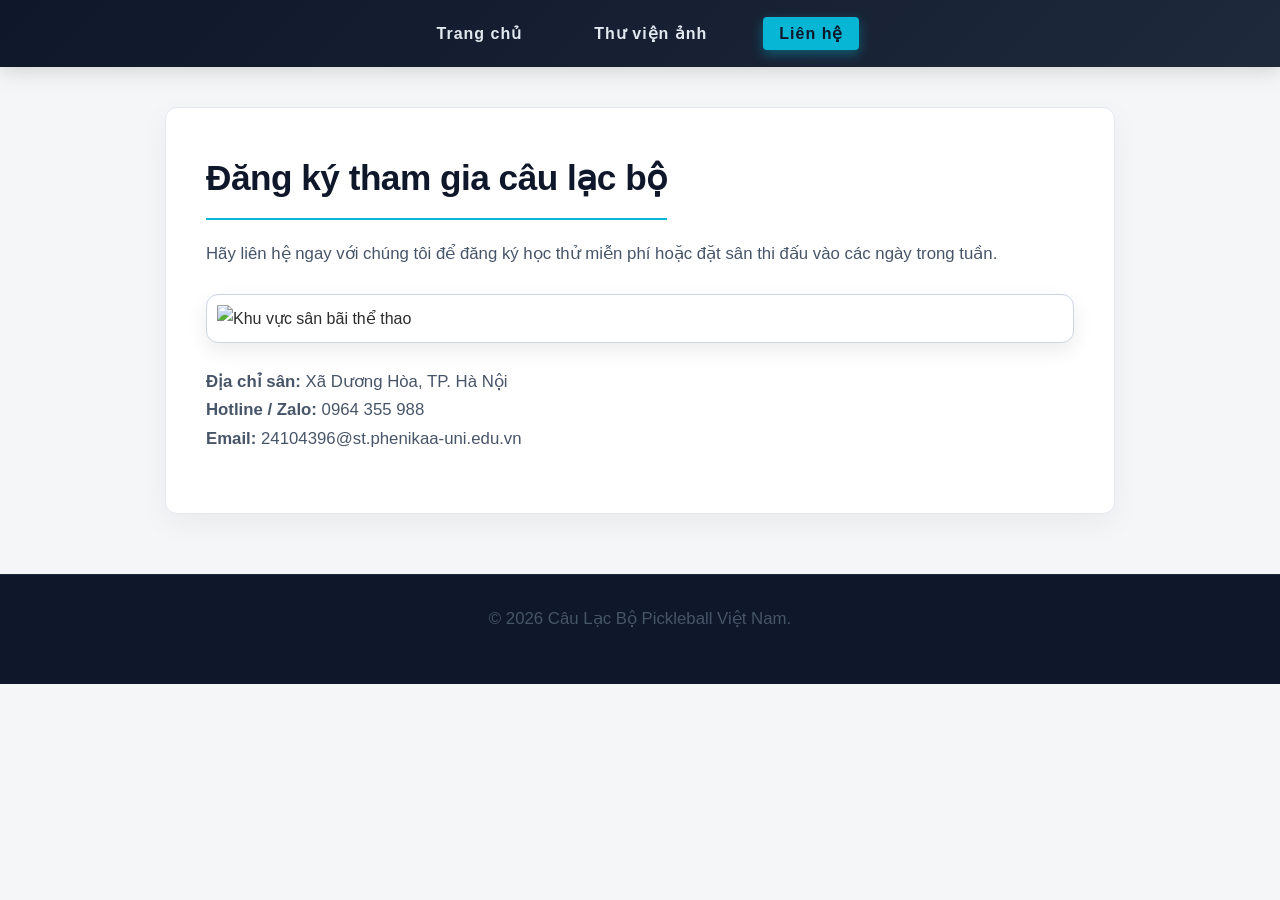
==== web-project/contact.html @ 034290b9 "Add files via upload" ====
<!DOCTYPE html>
<html lang="vi">
<head>
  <meta charset="UTF-8">
  <meta name="viewport" content="width=device-width, initial-scale=1.0">
  <title>Liên Hệ - Pickleball Club</title>
  <link rel="stylesheet" href="style.css">
</head>
<body>

  <a href="#main-content" class="skip-link">Chuyển đến nội dung chính</a>

  <header>
    <nav>
      <ul>
        <li><a href="index.html">Trang chủ</a></li>
        <li><a href="gallery.html">Thư viện ảnh</a></li>
        <li><a href="contact.html" class="active">Liên hệ</a></li>
      </ul>
    </nav>
  </header>

  <main id="main-content">
    <h1>Đăng ký tham gia câu lạc bộ</h1>
    <p>Hãy liên hệ ngay với chúng tôi để đăng ký học thử miễn phí hoặc đặt sân thi đấu vào các ngày trong tuần.</p>
    
    <!-- Trỏ chính xác đến ảnh anh6.webp trong thư mục D:\hinhanh1 -->
    <img src="D:/hinhanh1/anh6.webp" alt="Khu vực sân bãi thể thao">
    
    <p><strong>Địa chỉ sân:</strong> Xã Dương Hòa, TP. Hà Nội<br>
       <strong>Hotline / Zalo:</strong> 0964 355 988<br>
       <strong>Email:</strong> 24104396@st.phenikaa-uni.edu.vn</p>
  </main>

  <footer>
    <p>&copy; 2026 Câu Lạc Bộ Pickleball Việt Nam.</p>
  </footer>

</body>
</html>
---- web-project/style.css ----
/* Thiết lập chung & Hiệu ứng mượt mà */
* {
  box-sizing: border-box;
  margin: 0;
  padding: 0;
}

body {
  font-family: 'Segoe UI', Tahoma, Geneva, Verdana, sans-serif;
  line-height: 1.7;
  color: #2c2c2c;
  background-color: #f4f6f8;
}

/* Yêu cầu 3: Liên kết "Chuyển đến nội dung chính" */
.skip-link {
  position: absolute;
  top: -50px;
  left: 0;
  background: #0f172a;
  color: #06b6d4; /* Xanh ngọc pickleball */
  padding: 10px 20px;
  z-index: 100;
  text-decoration: none;
  font-weight: bold;
  transition: top 0.3s ease;
}

.skip-link:focus {
  top: 0;
}

/* Yêu cầu 4 & 7: Thanh điều hướng dùng Flexbox */
header {
  background: linear-gradient(135deg, #0f172a, #1e293b);
  box-shadow: 0 4px 20px rgba(0, 0, 0, 0.15);
  position: sticky;
  top: 0;
  z-index: 10;
}

nav ul {
  list-style: none;
  display: flex; /* Flexbox */
  justify-content: center;
  gap: 40px;
  padding: 20px 0;
}

nav a {
  color: #e2e8f0;
  text-decoration: none;
  font-weight: 600;
  letter-spacing: 1px;
  padding: 8px 16px;
  border-radius: 4px;
  transition: all 0.3s ease; /* Yêu cầu 8 */
}

/* Yêu cầu 8: Hiệu ứng hover cho menu */
nav a:hover, nav a.active {
  background-color: #06b6d4; /* Xanh ngọc thể thao */
  color: #0f172a;
  box-shadow: 0 4px 12px rgba(6, 182, 212, 0.4);
}

/* Khung nội dung chính dạng Card cao cấp */
main {
  max-width: 950px;
  margin: 40px auto;
  padding: 40px;
  background: #ffffff;
  box-shadow: 0 10px 30px rgba(0, 0, 0, 0.05);
  border-radius: 12px;
  border: 1px solid #e2e8f0;
}

h1, h2 {
  color: #0f172a;
  font-weight: 700;
  letter-spacing: -0.5px;
  margin-bottom: 20px;
}

h1 {
  font-size: 2.2rem;
  border-bottom: 2px solid #06b6d4;
  padding-bottom: 10px;
  display: inline-block;
}

p {
  color: #475569;
  margin-bottom: 20px;
  font-size: 1.05rem;
}

/* Yêu cầu 5: Tạo kiểu hình ảnh bằng Box Model */
img {
  padding: 10px;
  border: 1px solid #cbd5e1;
  border-radius: 12px;
  background-color: #fff;
  max-width: 100%;
  height: auto;
  display: block;
  margin: 25px auto;
  box-shadow: 0 8px 20px rgba(0,0,0,0.08);
  transition: transform 0.3s ease;
}

img:hover {
  transform: scale(1.01);
}

/* Yêu cầu 6: Áp dụng Grid cho phần tử cha (Ít nhất 2 cột) */
.grid-container {
  display: grid;
  grid-template-columns: repeat(2, 1fr);
  gap: 25px;
  margin-top: 25px;
}

.grid-item {
  background: #f8fafc;
  padding: 25px;
  border-radius: 8px;
  border-left: 4px solid #06b6d4;
  box-shadow: 0 4px 10px rgba(0,0,0,0.03);
  transition: transform 0.3s ease;
}

.grid-item:hover {
  transform: translateY(-5px);
}

/* Yêu cầu 9: Bộ chọn nth-child tuỳ biến Gallery ảnh */
.gallery-grid {
  display: grid;
  grid-template-columns: repeat(3, 1fr);
  gap: 20px;
}

.gallery-grid img:nth-child(1) {
  border-radius: 6px;
  border-color: #06b6d4;
}

.gallery-grid img:nth-child(2) {
  border-radius: 25px;
  border-color: #3b82f6;
}

.gallery-grid img:nth-child(3) {
  border-radius: 50%; /* Ảnh tròn */
  border-color: #10b981;
}

.gallery-grid img:nth-child(4) {
  border-radius: 30px 5px;
  border-color: #f59e0b;
}

.gallery-grid img:nth-child(5) {
  border-radius: 15px;
  border-color: #8b5cf6;
}

/* Chân trang */
footer {
  text-align: center;
  padding: 30px;
  background: #0f172a;
  color: #94a3b8;
  font-size: 0.9rem;
  margin-top: 60px;
  border-top: 1px solid #1e293b;
}
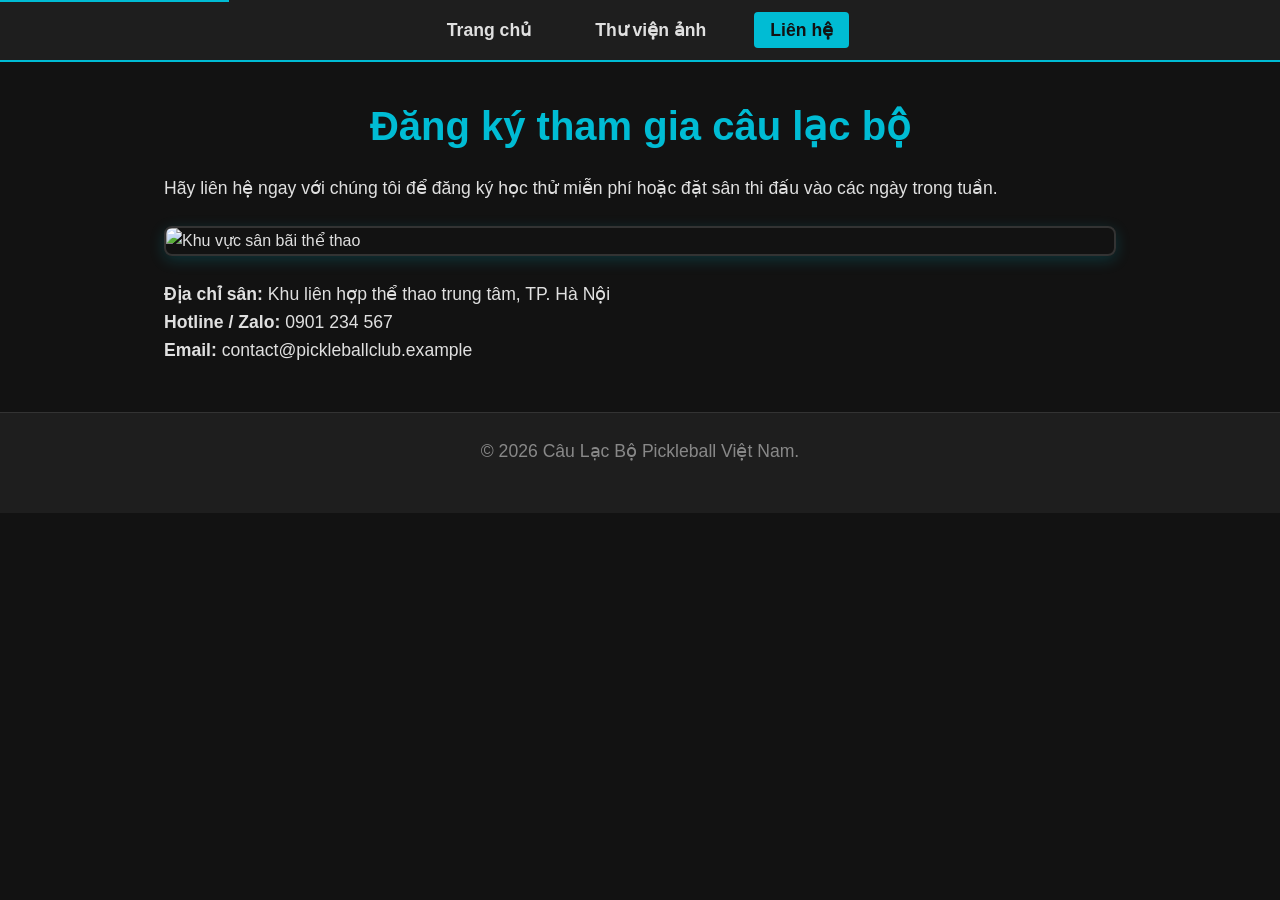
==== commit 8f413657: "Update contact.html" ====
--- a/web-project/contact.html
+++ b/web-project/contact.html
@@ -24,12 +24,12 @@
     <h1>Đăng ký tham gia câu lạc bộ</h1>
     <p>Hãy liên hệ ngay với chúng tôi để đăng ký học thử miễn phí hoặc đặt sân thi đấu vào các ngày trong tuần.</p>
     
-    <!-- Trỏ chính xác đến ảnh anh6.webp trong thư mục D:\hinhanh1 -->
-    <img src="D:/hinhanh1/anh6.webp" alt="Khu vực sân bãi thể thao">
+    <!-- Đường dẫn tương đối đến ảnh anh6.webp -->
+    <img src="hinhanh1/anh6.webp" alt="Khu vực sân bãi thể thao">
     
-    <p><strong>Địa chỉ sân:</strong> Xã Dương Hòa, TP. Hà Nội<br>
-       <strong>Hotline / Zalo:</strong> 0964 355 988<br>
-       <strong>Email:</strong> 24104396@st.phenikaa-uni.edu.vn</p>
+    <p><strong>Địa chỉ sân:</strong> Khu liên hợp thể thao trung tâm, TP. Hà Nội<br>
+       <strong>Hotline / Zalo:</strong> 0901 234 567<br>
+       <strong>Email:</strong> contact@pickleballclub.example</p>
   </main>
 
   <footer>
@@ -37,4 +37,4 @@
   </footer>
 
 </body>
-</html>+</html>
--- a/web-project/style.css
+++ b/web-project/style.css
@@ -1,178 +1,134 @@
-/* Thiết lập chung & Hiệu ứng mượt mà */
+/* Thiết lập chung và reset */
 * {
-  box-sizing: border-box;
   margin: 0;
   padding: 0;
+  box-sizing: border-box;
 }
 
 body {
   font-family: 'Segoe UI', Tahoma, Geneva, Verdana, sans-serif;
-  line-height: 1.7;
-  color: #2c2c2c;
-  background-color: #f4f6f8;
+  background-color: #121212;
+  color: #e0e0e0;
+  line-height: 1.6;
 }
 
-/* Yêu cầu 3: Liên kết "Chuyển đến nội dung chính" */
+/* Skip link hỗ trợ Accessibility (A11y) */
 .skip-link {
   position: absolute;
-  top: -50px;
+  top: -40px;
   left: 0;
-  background: #0f172a;
-  color: #06b6d4; /* Xanh ngọc pickleball */
-  padding: 10px 20px;
+  background: #00bcd4;
+  color: #121212;
+  padding: 8px;
   z-index: 100;
+  transition: top 0.3s;
   text-decoration: none;
   font-weight: bold;
-  transition: top 0.3s ease;
 }
 
 .skip-link:focus {
   top: 0;
 }
 
-/* Yêu cầu 4 & 7: Thanh điều hướng dùng Flexbox */
+/* Header & Navigation (Flexbox) */
 header {
-  background: linear-gradient(135deg, #0f172a, #1e293b);
-  box-shadow: 0 4px 20px rgba(0, 0, 0, 0.15);
-  position: sticky;
-  top: 0;
-  z-index: 10;
+  background-color: #1e1e1e;
+  border-bottom: 2px solid #00bcd4;
+  padding: 1rem 2rem;
 }
 
 nav ul {
   list-style: none;
-  display: flex; /* Flexbox */
+  display: flex;
   justify-content: center;
-  gap: 40px;
-  padding: 20px 0;
+  gap: 2rem;
 }
 
-nav a {
-  color: #e2e8f0;
+nav ul li a {
+  color: #e0e0e0;
   text-decoration: none;
   font-weight: 600;
-  letter-spacing: 1px;
-  padding: 8px 16px;
+  font-size: 1.1rem;
+  padding: 0.5rem 1rem;
   border-radius: 4px;
-  transition: all 0.3s ease; /* Yêu cầu 8 */
+  transition: background 0.3s, color 0.3s;
 }
 
-/* Yêu cầu 8: Hiệu ứng hover cho menu */
-nav a:hover, nav a.active {
-  background-color: #06b6d4; /* Xanh ngọc thể thao */
-  color: #0f172a;
-  box-shadow: 0 4px 12px rgba(6, 182, 212, 0.4);
+nav ul li a:hover,
+nav ul li a.active {
+  background-color: #00bcd4;
+  color: #121212;
 }
 
-/* Khung nội dung chính dạng Card cao cấp */
+/* Nội dung chính (Main Content) */
 main {
-  max-width: 950px;
-  margin: 40px auto;
-  padding: 40px;
-  background: #ffffff;
-  box-shadow: 0 10px 30px rgba(0, 0, 0, 0.05);
-  border-radius: 12px;
-  border: 1px solid #e2e8f0;
+  max-width: 1000px;
+  margin: 2rem auto;
+  padding: 0 1.5rem;
 }
 
 h1, h2 {
-  color: #0f172a;
-  font-weight: 700;
-  letter-spacing: -0.5px;
-  margin-bottom: 20px;
+  color: #00bcd4;
+  margin-bottom: 1rem;
 }
 
 h1 {
-  font-size: 2.2rem;
-  border-bottom: 2px solid #06b6d4;
-  padding-bottom: 10px;
-  display: inline-block;
+  font-size: 2.5rem;
+  text-align: center;
 }
 
 p {
-  color: #475569;
-  margin-bottom: 20px;
-  font-size: 1.05rem;
+  margin-bottom: 1.5rem;
+  font-size: 1.1rem;
 }
 
-/* Yêu cầu 5: Tạo kiểu hình ảnh bằng Box Model */
-img {
-  padding: 10px;
-  border: 1px solid #cbd5e1;
-  border-radius: 12px;
-  background-color: #fff;
+/* Hình ảnh chung */
+main img {
+  display: block;
   max-width: 100%;
   height: auto;
-  display: block;
-  margin: 25px auto;
-  box-shadow: 0 8px 20px rgba(0,0,0,0.08);
-  transition: transform 0.3s ease;
+  margin: 1.5rem auto;
+  border-radius: 8px;
+  border: 2px solid #333;
+  box-shadow: 0 4px 15px rgba(0, 188, 212, 0.2);
 }
 
-img:hover {
-  transform: scale(1.01);
+/* Thư viện ảnh (CSS Grid Layout) */
+.gallery-grid {
+  display: grid;
+  grid-template-columns: repeat(auto-fit, minmax(280px, 1fr));
+  gap: 1.5rem;
+  margin-top: 2rem;
 }
 
-/* Yêu cầu 6: Áp dụng Grid cho phần tử cha (Ít nhất 2 cột) */
-.grid-container {
-  display: grid;
-  grid-template-columns: repeat(2, 1fr);
-  gap: 25px;
-  margin-top: 25px;
+.gallery-grid img {
+  width: 100%;
+  height: 220px;
+  object-fit: cover;
+  transition: transform 0.3s ease, box-shadow 0.3s ease;
+  margin: 0;
 }
 
-.grid-item {
-  background: #f8fafc;
-  padding: 25px;
-  border-radius: 8px;
-  border-left: 4px solid #06b6d4;
-  box-shadow: 0 4px 10px rgba(0,0,0,0.03);
-  transition: transform 0.3s ease;
+.gallery-grid img:hover {
+  transform: scale(1.03);
+  box-shadow: 0 6px 20px rgba(0, 188, 212, 0.4);
 }
 
-.grid-item:hover {
-  transform: translateY(-5px);
+/* Sử dụng pseudo-class :nth-child cho các phần tử */
+.gallery-grid img:nth-child(odd) {
+  border-color: #00bcd4;
 }
 
-/* Yêu cầu 9: Bộ chọn nth-child tuỳ biến Gallery ảnh */
-.gallery-grid {
-  display: grid;
-  grid-template-columns: repeat(3, 1fr);
-  gap: 20px;
+.gallery-grid img:nth-child(even) {
+  border-color: #ffb703;
 }
 
-.gallery-grid img:nth-child(1) {
-  border-radius: 6px;
-  border-color: #06b6d4;
-}
-
-.gallery-grid img:nth-child(2) {
-  border-radius: 25px;
-  border-color: #3b82f6;
-}
-
-.gallery-grid img:nth-child(3) {
-  border-radius: 50%; /* Ảnh tròn */
-  border-color: #10b981;
-}
-
-.gallery-grid img:nth-child(4) {
-  border-radius: 30px 5px;
-  border-color: #f59e0b;
-}
-
-.gallery-grid img:nth-child(5) {
-  border-radius: 15px;
-  border-color: #8b5cf6;
-}
-
-/* Chân trang */
+/* Footer */
 footer {
   text-align: center;
-  padding: 30px;
-  background: #0f172a;
-  color: #94a3b8;
-  font-size: 0.9rem;
-  margin-top: 60px;
-  border-top: 1px solid #1e293b;
-}+  padding: 1.5rem;
+  background-color: #1e1e1e;
+  border-top: 1px solid #333;
+  color: #888;
+  margin-top: 3rem;
+}
